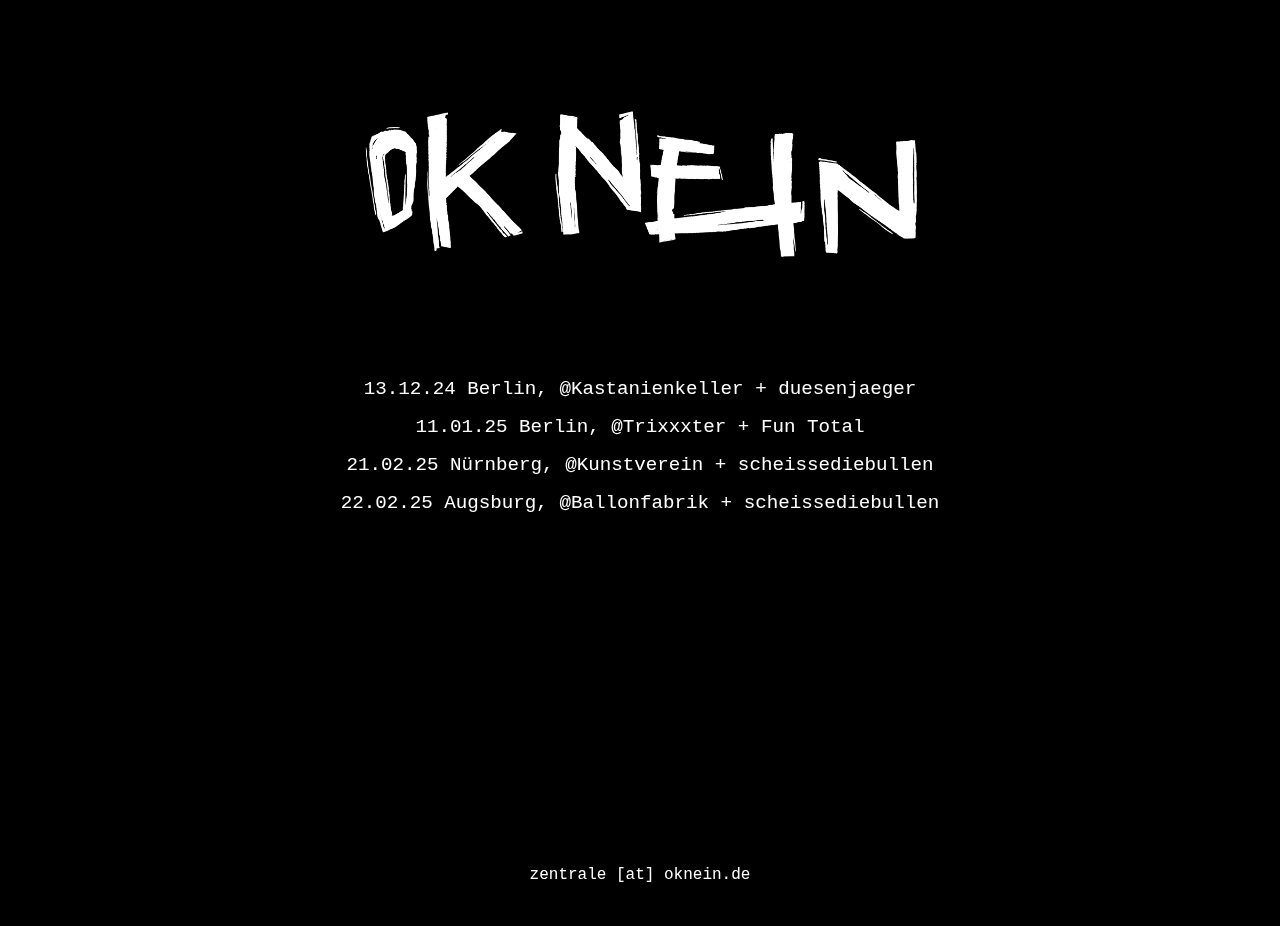
==== concerts.html @ bd469328 "concerts update" ====
<!DOCTYPE html>
<html lang="de">

<head>
  <meta charset="UTF-8">
  <meta name="viewport" content="width=device-width, initial-scale=1.0">
  <meta name="description" content="OK NEIN - Tour Dates 2024/2025">
  <title>OK NEIN - Tour Dates</title>
  <link rel="stylesheet" href="assets/css/main.css">
</head>

<body>
  <div class="main-container">
    <img src="assets/images/oknein.png" alt="OK NEIN" class="logo">

    <div class="concerts-container">      
      <div class="concert">13.12.24 Berlin, @Kastanienkeller + duesenjaeger</div>
      <div class="concert">11.01.25 Berlin, @Trixxxter + Fun Total</div>
      <div class="concert">21.02.25 Nürnberg, @Kunstverein + scheissediebullen</div>
      <div class="concert">22.02.25 Augsburg, @Ballonfabrik + scheissediebullen</div>
    </div>
    
    <footer>
      <div class="contact">
        zentrale [at] oknein.de
      </div>
    </footer>
  </div>
</body>

</html>
---- assets/css/main.css ----
/* Reset default margins and padding */
* {
  margin: 0;
  padding: 0;
  box-sizing: border-box;
}

/* Basic body styling */
body {
  background-color: black;
  color: white;
  min-height: 100vh;
  margin: 0;
  position: relative;
  display: block;
  justify-content: center;
  align-items: center;
  font-family: ui-monospace,
  SFMono-Regular,
  Menlo,
  Monaco,
  'Courier New',
  Courier,
  monospace;
  padding: max(10px, 2vw);  /* Uses at least 10px, scales up on larger screens */
  -webkit-font-smoothing: antialiased;  /* Better rendering on Apple devices */
  -moz-osx-font-smoothing: grayscale;
  -webkit-text-size-adjust: 100%;
}

body::before {
  will-change: opacity, background-position;
  content: '';
  position: fixed;
  top: 0;
  left: 0;
  width: 100%;
  height: 100vh;
  background-image: url('../images/bg.jpg');
  background-size: cover;
  background-position: center center;
  opacity: 0;
  z-index: -1;
  animation: 
    fadeIn 5s ease-in forwards 2s,  /* Initial fade with 5s delay, then stay */
    subtlePulse 60s ease-in-out infinite 7s,  /* Start pulsing after fade-in */
    slideBackground 60s ease-in-out infinite 5s;
}

@keyframes fadeIn {
  from { opacity: 0; }
  to { opacity: 0.15; }
}

@keyframes subtlePulse {
  0%, 100% { opacity: 0.15; }
  50% { opacity: 0.2; }
}

@keyframes slideBackground {
  0%, 100% { background-position: center center; }
  25% { background-position: 100% center; }
  75% { background-position: 0% center; }
}

.main-container {
  display: flex;
  flex-direction: column;
  align-items: center;
  min-height: calc(100vh - max(10px, 2vw));
  width: 100%;
}

.concerts-container {
  margin-top: 1rem;
  margin-bottom: 2rem;
  flex: 1;
  display: flex;
  flex-direction: column;
  align-items: center;
  width: 100%;
  max-width: calc(100% - 20px);
  text-align: center;
}

/* Logo styling (replacing main-text) */
.logo {
  width: 100%;
  max-width: 600px;  /* adjust this value based on your needs */
  height: auto;
  display: block;
  margin: 0 auto;
}

/* Concert styling */
.concert {
  display: block;
  font-size: 1vw;  /* Default size for large desktops */
  text-align: center;
  margin-top: 1rem;
}

@media screen and (max-width: 1440px) {
  .concert {
    font-size: 1.5vw;  /* Size for small desktops */
  }
}

@media screen and (max-width: 1024px) {
  .concert {
    font-size: 2.5vw;  /* Medium size for tablets */
  }
}

@media screen and (max-width: 768px) {
  .concert {
    font-size: 4vw;  /* Larger size for mobile devices */
  }
}

footer {
  width: 100%;
  text-align: center;
  margin-top: 2rem;
  padding: 1rem 0;
}

.contact a {
  color: inherit;
  text-decoration: none;
}

.contact a:hover {
  text-decoration: underline;
}

.youtube-embed {
  display: block;
  margin: 0 auto;
  width: 50%;
  height: auto;
  aspect-ratio: 16/9;
  margin-bottom: auto;
}

@media screen and (max-width: 768px) {
  .youtube-embed {
    width: 100%;
  }
}
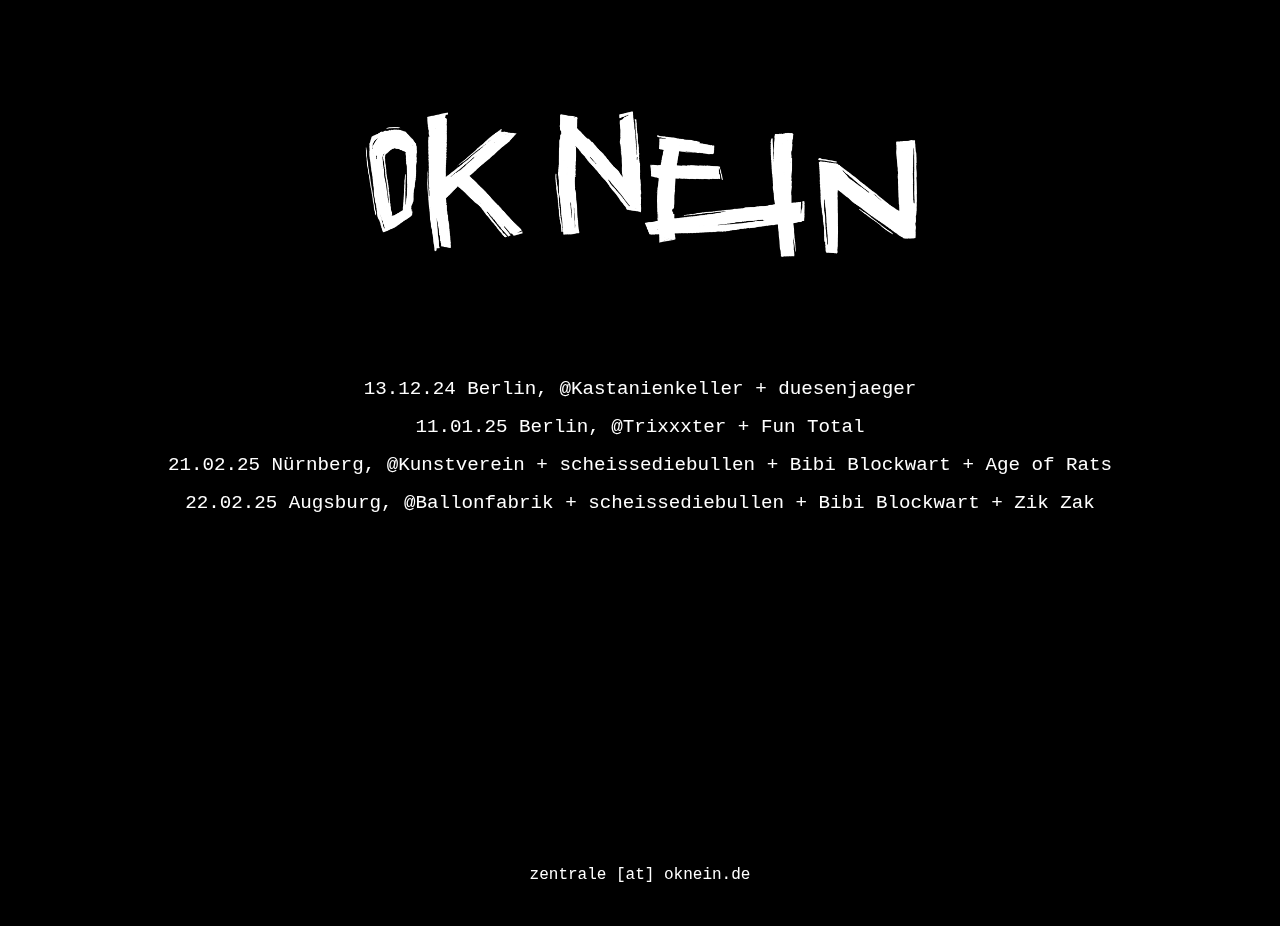
==== commit df9cfd89: "update" ====
--- a/concerts.html
+++ b/concerts.html
@@ -16,8 +16,8 @@
     <div class="concerts-container">      
       <div class="concert">13.12.24 Berlin, @Kastanienkeller + duesenjaeger</div>
       <div class="concert">11.01.25 Berlin, @Trixxxter + Fun Total</div>
-      <div class="concert">21.02.25 Nürnberg, @Kunstverein + scheissediebullen</div>
-      <div class="concert">22.02.25 Augsburg, @Ballonfabrik + scheissediebullen</div>
+      <div class="concert">21.02.25 Nürnberg, @Kunstverein + scheissediebullen + Bibi Blockwart + Age of Rats</div>
+      <div class="concert">22.02.25 Augsburg, @Ballonfabrik + scheissediebullen + Bibi Blockwart + Zik Zak</div>
     </div>
     
     <footer>
